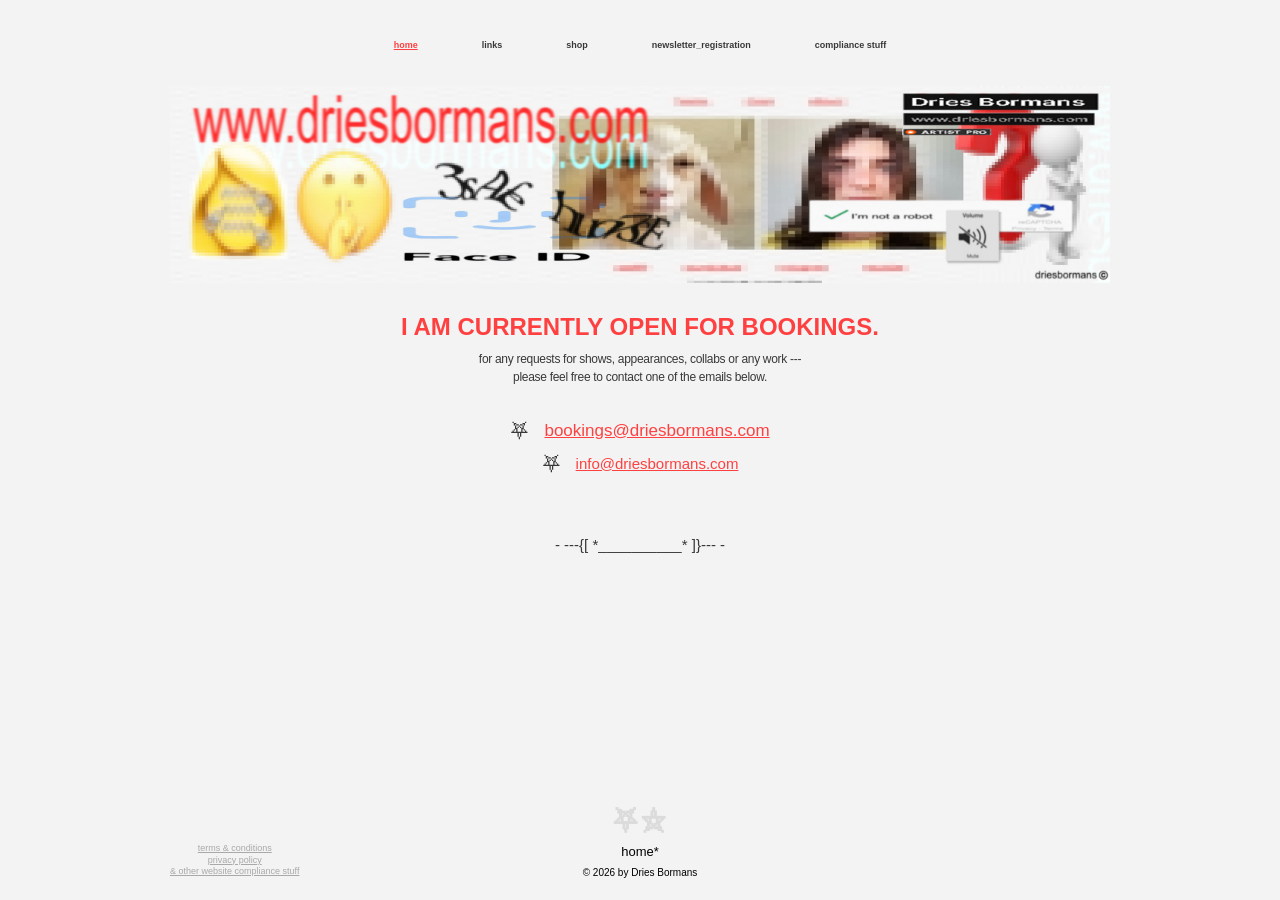
==== index.html @ a71c77c5 "Dries Bormans website Co-Authored-By: Claude Opus 5.5 <noreply@anthropic.com> Claude-Session: https:" ====
<!DOCTYPE html>
<html lang="en">
<head>
  <meta charset="utf-8">
  <meta name="viewport" content="width=device-width, initial-scale=1">
  <title>home | DRIES_BORMANS</title>
  <meta name="description" content="Dries Bormans — official website. bookings, links, shop & news.">
  <meta property="og:title" content="home | DRIES_BORMANS">
  <meta property="og:site_name" content="DRIES_BORMANS">
  <meta property="og:type" content="website">
  <meta property="og:image" content="assets/banner.jpg">
  <meta name="format-detection" content="telephone=no">
  <link rel="stylesheet" href="assets/style.css">
</head>
<body>
<div class="page" id="top">

  <nav class="menu">
    <a href="index.html" class="active">home</a>
    <a href="links.html">links</a>
    <a href="shop.html">shop</a>
    <a href="newsletter-registration.html">newsletter_registration</a>
    <a href="compliance-stuff.html">compliance stuff</a>
  </nav>

  <main>
    <img class="banner" src="assets/banner.jpg" alt="Dries Bormans">

    <p class="headline">I am currently open for bookings.</p>
    <p class="callout">for any requests for shows, appearances, collabs or any work ---</p>
    <p class="callout">please feel free to contact one of the emails below.</p>

    <ul class="emails">
      <li><a href="mailto:bookings@driesbormans.com?subject=Dries%20Bormans%20Book%20Request">bookings@driesbormans.com</a></li>
      <li><a href="mailto:info@driesbormans.com?subject=Dries%20Bormans%20Info%20Request">info@driesbormans.com</a></li>
    </ul>

    <p class="divider">- ---{[ *__________* ]}--- -</p>
  </main>

  <footer>
    <div class="legal-links">
      <a href="compliance-stuff.html#terms">terms &amp; conditions</a>
      <a href="compliance-stuff.html#privacy">privacy policy</a>
      <a href="compliance-stuff.html">&amp; other website compliance stuff</a>
    </div>
    <div>
      <p class="stars">⛧⛤</p>
      <a class="home-star" href="index.html">home*</a>
      <p class="copy">© 2026 by Dries Bormans</p>
    </div>
    <div></div>
  </footer>

</div>
</body>
</html>
---- assets/style.css ----
/* DRIES_BORMANS — style */

* { box-sizing: border-box; }

html, body {
  margin: 0;
  padding: 0;
  background: #f3f3f3;
  color: #383838;
  font-family: Arial, Helvetica, sans-serif;
}

a { color: inherit; }

.page {
  max-width: 980px;
  margin: 0 auto;
  padding: 0 20px;
  min-height: 100vh;
  display: flex;
  flex-direction: column;
}

/* ---------- menu ---------- */
nav.menu {
  display: flex;
  justify-content: center;
  flex-wrap: wrap;
  gap: 8px 56px;
  padding: 34px 0 30px;
}

nav.menu a {
  font-size: 9px;
  font-weight: 700;
  text-decoration: none;
  color: #383838;
  padding: 6px 4px;
}

nav.menu a:hover,
nav.menu a.active {
  color: #ff4040;
  text-decoration: underline;
}

main {
  flex: 1;
  text-align: center;
}

/* ---------- home ---------- */
.banner {
  display: block;
  width: 100%;
  height: auto;
  margin: 0 auto 30px;
}

.headline {
  color: #ff4040;
  font-size: 24px;
  font-weight: 700;
  text-transform: uppercase;
  line-height: 1.2;
  margin: 0 0 8px;
}

.callout {
  font-size: 12px;
  letter-spacing: -0.3px;
  line-height: 1.5;
  margin: 0;
}

.emails {
  list-style: none;
  padding: 0;
  margin: 34px 0 0;
}

.emails li {
  margin: 10px 0;
  font-size: 15px;
}

.emails li:first-child { font-size: 17px; }

.emails li::before {
  content: "⛧";
  font-size: 20px;
  margin-right: 14px;
  vertical-align: -2px;
}

.emails a { color: #ff4040; }

.divider {
  margin: 60px 0 30px;
  font-size: 15px;
  white-space: nowrap;
}

/* ---------- links ---------- */
.hl {
  display: inline-block;
  background: #b1e690;
  color: #383838;
  font-weight: 700;
  text-decoration: underline;
  padding: 0 4px;
}

h1.hl {
  font-size: 28px;
  margin: 0 0 30px;
}

.music-links {
  list-style: none;
  padding: 0;
  margin: 0;
}

.music-links li { margin: 0 0 26px; }

.music-links a {
  font-size: 26px;
  min-width: 140px;
}

.music-links a:hover { background: #ff4040; color: #fff; }

.red-block {
  display: inline-flex;
  flex-direction: column;
  gap: 6px;
  margin: 14px 0 40px;
  width: 290px;
  max-width: 100%;
}

.red-block > * {
  background: #d11515;
  color: #fff;
  margin: 0;
  padding: 2px 6px;
}

.red-block .label { font-size: 19px; }
.red-block a { font-size: 13px; display: block; }

/* ---------- shop ---------- */
.shop-msg { font-size: 15px; line-height: 1.7; margin: 0; }
.shop-msg a { color: #ff4040; }
.soon {
  color: #ff4040;
  font-size: 24px;
  font-weight: 700;
  text-transform: uppercase;
  margin: 10px 0 24px;
}

/* ---------- newsletter ---------- */
.form-box {
  max-width: 620px;
  margin: 0 auto 40px;
  border: 8px solid #e2e2e2;
  padding: 36px 36px 40px;
  text-align: left;
}

.form-box h1 { font-size: 26px; text-align: center; display: block; width: fit-content; margin: 0 auto 30px; }

.row { display: flex; gap: 22px; }
.row > .field { flex: 1; }

.field { margin-bottom: 20px; }

.field label,
.field .q {
  display: block;
  font-size: 13px;
  margin-bottom: 6px;
}

.field input[type="text"],
.field input[type="email"],
.field input[type="tel"] {
  width: 100%;
  border: 1px solid #383838;
  background: #f3f3f3;
  font: inherit;
  font-size: 13px;
  padding: 7px 10px;
}

.field.half { max-width: 50%; }

.radio {
  display: flex;
  align-items: center;
  gap: 8px;
  font-size: 12px;
  margin: 6px 0;
}

.radio input { accent-color: #555; width: 14px; height: 14px; margin: 0; }

button.submit {
  margin-top: 10px;
  width: 190px;
  padding: 9px;
  background: transparent;
  border: 2px solid #2b2bd8;
  color: #2b2bd8;
  font: inherit;
  font-weight: 700;
  font-size: 13px;
  cursor: pointer;
}

button.submit:hover { background: #2b2bd8; color: #fff; }

.form-status { font-size: 13px; margin-top: 14px; }
.hp { display: none; }

/* ---------- compliance ---------- */
.legal { text-align: left; max-width: 680px; margin: 0 auto 40px; }
.legal h1 { font-size: 28px; text-align: center; display: block; width: fit-content; margin: 0 auto 34px; }
.legal h2 { font-size: 17px; margin: 30px 0 8px; text-transform: lowercase; }
.legal h2::before { content: "⛧ "; }
.legal p, .legal li { font-size: 13px; line-height: 1.6; }
.legal a { color: #ff4040; }

/* ---------- footer ---------- */
footer {
  display: grid;
  grid-template-columns: 1fr auto 1fr;
  align-items: end;
  padding: 50px 0 22px;
}

.legal-links {
  display: flex;
  flex-direction: column;
  align-items: center;
  justify-self: start;
  font-size: 9px;
  line-height: 1.3;
}

.legal-links a { color: #aaa8a8; }

.stars {
  text-align: center;
  font-size: 28px;
  font-weight: 700;
  color: #dbdbdb;
  margin: 0 0 6px;
}

.home-star { display: block; text-align: center; font-size: 13px; color: #000; text-decoration: none; margin-bottom: 8px; }
.home-star:hover { color: #ff4040; }

.copy { text-align: center; font-size: 10px; color: #000; margin: 0; }

@media (max-width: 640px) {
  nav.menu { gap: 6px 22px; }
  .headline, .soon { font-size: 20px; }
  .row { flex-direction: column; gap: 0; }
  .field.half { max-width: 100%; }
  .form-box { padding: 24px 18px 28px; }
  footer { grid-template-columns: 1fr; gap: 16px; }
  .legal-links { justify-self: center; }
  .divider { font-size: 12px; }
}
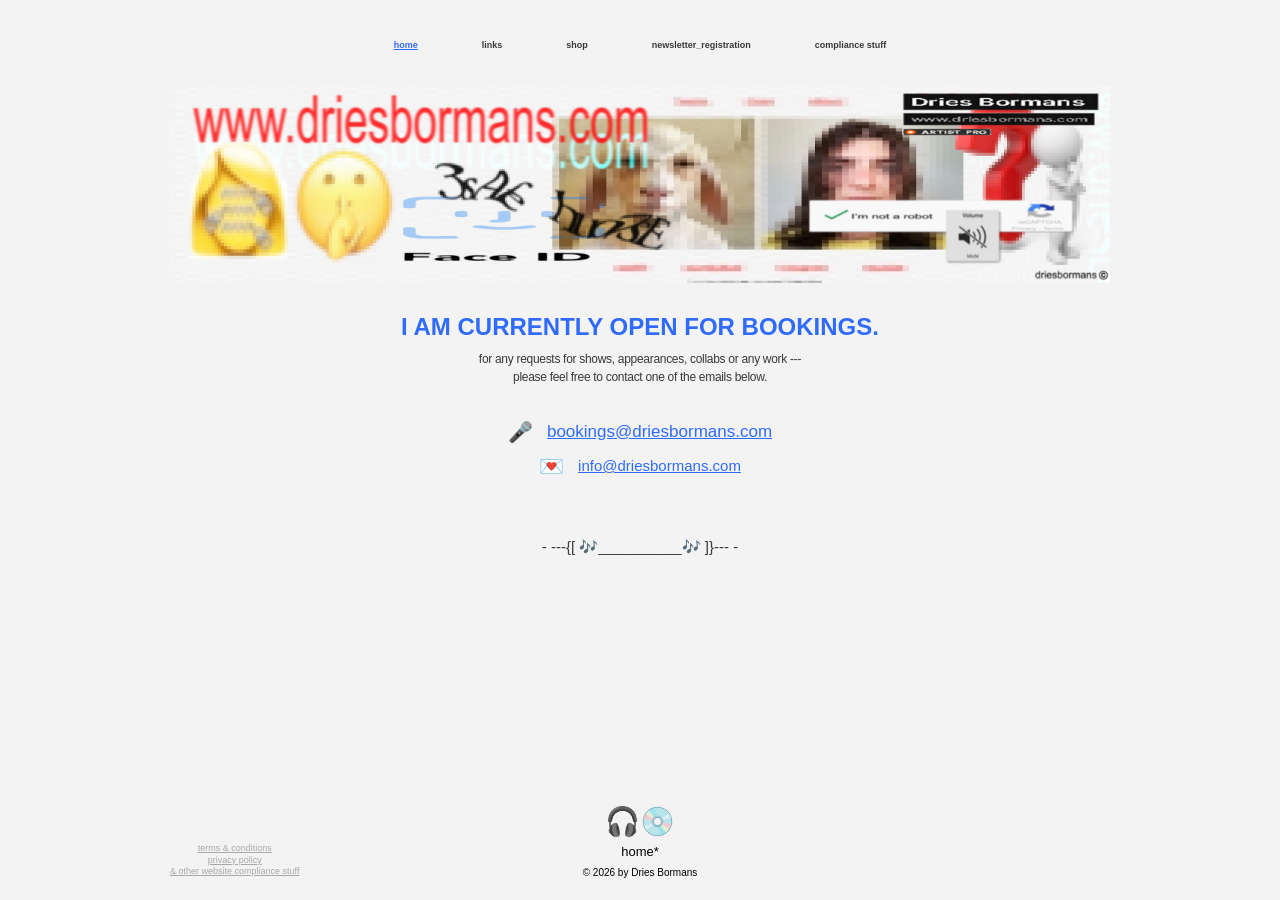
==== commit 1ce575c2: "Real links, new emojis and colors Co-Authored-By: Claude Opus 5.5 <noreply@anthropic.com> Claude-Ses" ====
--- a/index.html
+++ b/index.html
@@ -31,11 +31,11 @@
     <p class="callout">please feel free to contact one of the emails below.</p>
 
     <ul class="emails">
-      <li><a href="mailto:bookings@driesbormans.com?subject=Dries%20Bormans%20Book%20Request">bookings@driesbormans.com</a></li>
-      <li><a href="mailto:info@driesbormans.com?subject=Dries%20Bormans%20Info%20Request">info@driesbormans.com</a></li>
+      <li data-emoji="🎤"><a href="mailto:bookings@driesbormans.com?subject=Dries%20Bormans%20Book%20Request">bookings@driesbormans.com</a></li>
+      <li data-emoji="💌"><a href="mailto:info@driesbormans.com?subject=Dries%20Bormans%20Info%20Request">info@driesbormans.com</a></li>
     </ul>
 
-    <p class="divider">- ---{[ *__________* ]}--- -</p>
+    <p class="divider">- ---{[ 🎶__________🎶 ]}--- -</p>
   </main>
 
   <footer>
@@ -45,7 +45,7 @@
       <a href="compliance-stuff.html">&amp; other website compliance stuff</a>
     </div>
     <div>
-      <p class="stars">⛧⛤</p>
+      <p class="stars">🎧💿</p>
       <a class="home-star" href="index.html">home*</a>
       <p class="copy">© 2026 by Dries Bormans</p>
     </div>
--- a/assets/style.css
+++ b/assets/style.css
@@ -40,7 +40,7 @@
 
 nav.menu a:hover,
 nav.menu a.active {
-  color: #ff4040;
+  color: #2f6bff;
   text-decoration: underline;
 }
 
@@ -58,7 +58,7 @@
 }
 
 .headline {
-  color: #ff4040;
+  color: #2f6bff;
   font-size: 24px;
   font-weight: 700;
   text-transform: uppercase;
@@ -87,13 +87,13 @@
 .emails li:first-child { font-size: 17px; }
 
 .emails li::before {
-  content: "⛧";
+  content: attr(data-emoji);
   font-size: 20px;
   margin-right: 14px;
   vertical-align: -2px;
 }
 
-.emails a { color: #ff4040; }
+.emails a { color: #2f6bff; }
 
 .divider {
   margin: 60px 0 30px;
@@ -104,7 +104,7 @@
 /* ---------- links ---------- */
 .hl {
   display: inline-block;
-  background: #b1e690;
+  background: #fff07a;
   color: #383838;
   font-weight: 700;
   text-decoration: underline;
@@ -129,7 +129,7 @@
   min-width: 140px;
 }
 
-.music-links a:hover { background: #ff4040; color: #fff; }
+.music-links a:hover { background: #2f6bff; color: #fff; }
 
 .red-block {
   display: inline-flex;
@@ -141,7 +141,7 @@
 }
 
 .red-block > * {
-  background: #d11515;
+  background: #1f4fe0;
   color: #fff;
   margin: 0;
   padding: 2px 6px;
@@ -152,9 +152,9 @@
 
 /* ---------- shop ---------- */
 .shop-msg { font-size: 15px; line-height: 1.7; margin: 0; }
-.shop-msg a { color: #ff4040; }
+.shop-msg a { color: #2f6bff; }
 .soon {
-  color: #ff4040;
+  color: #2f6bff;
   font-size: 24px;
   font-weight: 700;
   text-transform: uppercase;
@@ -212,15 +212,15 @@
   width: 190px;
   padding: 9px;
   background: transparent;
-  border: 2px solid #2b2bd8;
-  color: #2b2bd8;
+  border: 2px solid #1f4fe0;
+  color: #1f4fe0;
   font: inherit;
   font-weight: 700;
   font-size: 13px;
   cursor: pointer;
 }
 
-button.submit:hover { background: #2b2bd8; color: #fff; }
+button.submit:hover { background: #1f4fe0; color: #fff; }
 
 .form-status { font-size: 13px; margin-top: 14px; }
 .hp { display: none; }
@@ -229,9 +229,9 @@
 .legal { text-align: left; max-width: 680px; margin: 0 auto 40px; }
 .legal h1 { font-size: 28px; text-align: center; display: block; width: fit-content; margin: 0 auto 34px; }
 .legal h2 { font-size: 17px; margin: 30px 0 8px; text-transform: lowercase; }
-.legal h2::before { content: "⛧ "; }
+.legal h2::before { content: "🎵 "; }
 .legal p, .legal li { font-size: 13px; line-height: 1.6; }
-.legal a { color: #ff4040; }
+.legal a { color: #2f6bff; }
 
 /* ---------- footer ---------- */
 footer {
@@ -261,7 +261,7 @@
 }
 
 .home-star { display: block; text-align: center; font-size: 13px; color: #000; text-decoration: none; margin-bottom: 8px; }
-.home-star:hover { color: #ff4040; }
+.home-star:hover { color: #2f6bff; }
 
 .copy { text-align: center; font-size: 10px; color: #000; margin: 0; }
 
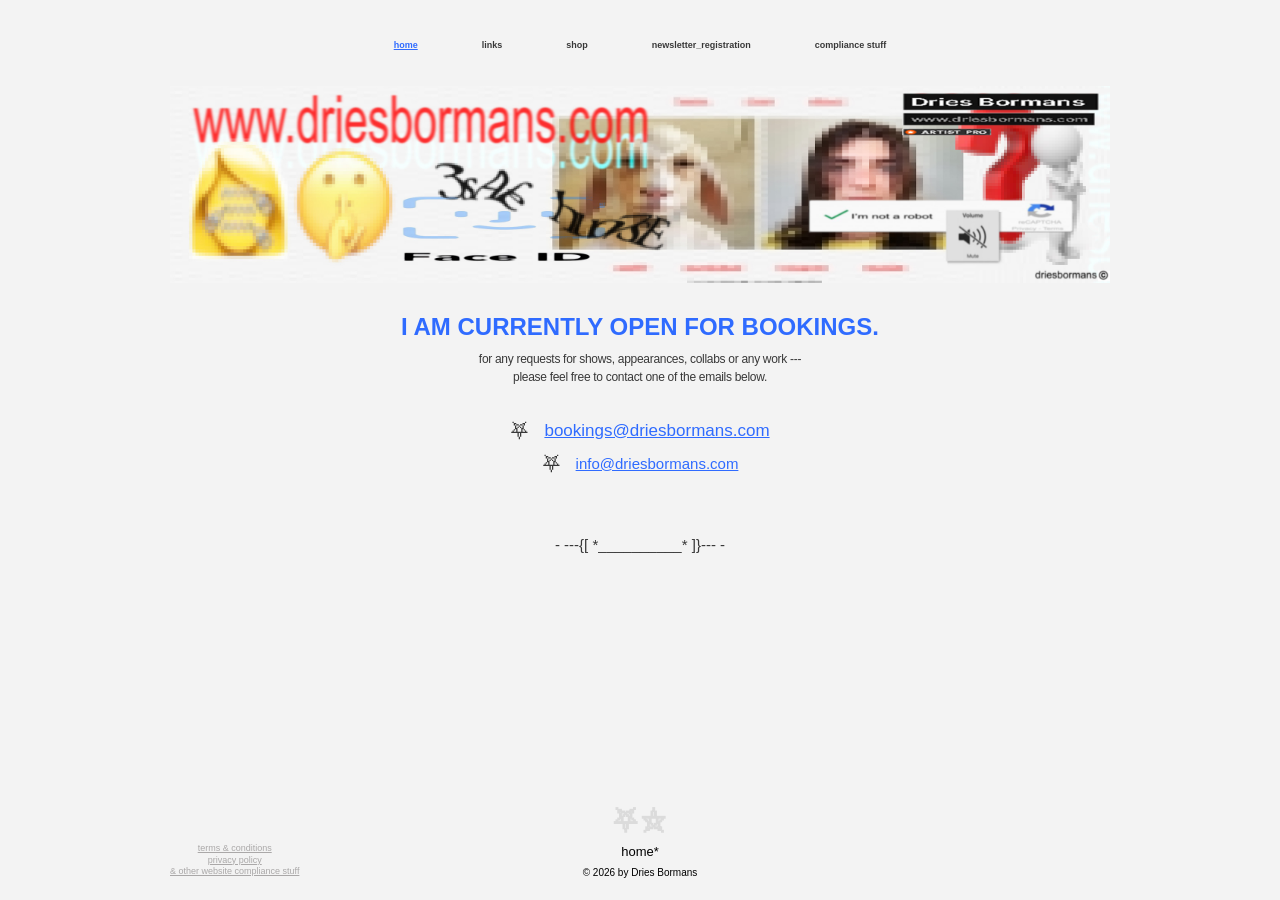
==== commit f16c0fbe: "Restore original symbols Co-Authored-By: Claude Opus 5.5 <noreply@anthropic.com> Claude-Session: htt" ====
--- a/index.html
+++ b/index.html
@@ -31,11 +31,11 @@
     <p class="callout">please feel free to contact one of the emails below.</p>
 
     <ul class="emails">
-      <li data-emoji="🎤"><a href="mailto:bookings@driesbormans.com?subject=Dries%20Bormans%20Book%20Request">bookings@driesbormans.com</a></li>
-      <li data-emoji="💌"><a href="mailto:info@driesbormans.com?subject=Dries%20Bormans%20Info%20Request">info@driesbormans.com</a></li>
+      <li><a href="mailto:bookings@driesbormans.com?subject=Dries%20Bormans%20Book%20Request">bookings@driesbormans.com</a></li>
+      <li><a href="mailto:info@driesbormans.com?subject=Dries%20Bormans%20Info%20Request">info@driesbormans.com</a></li>
     </ul>
 
-    <p class="divider">- ---{[ 🎶__________🎶 ]}--- -</p>
+    <p class="divider">- ---{[ *__________* ]}--- -</p>
   </main>
 
   <footer>
@@ -45,7 +45,7 @@
       <a href="compliance-stuff.html">&amp; other website compliance stuff</a>
     </div>
     <div>
-      <p class="stars">🎧💿</p>
+      <p class="stars">⛧⛤</p>
       <a class="home-star" href="index.html">home*</a>
       <p class="copy">© 2026 by Dries Bormans</p>
     </div>
--- a/assets/style.css
+++ b/assets/style.css
@@ -87,7 +87,7 @@
 .emails li:first-child { font-size: 17px; }
 
 .emails li::before {
-  content: attr(data-emoji);
+  content: "⛧";
   font-size: 20px;
   margin-right: 14px;
   vertical-align: -2px;
@@ -229,7 +229,7 @@
 .legal { text-align: left; max-width: 680px; margin: 0 auto 40px; }
 .legal h1 { font-size: 28px; text-align: center; display: block; width: fit-content; margin: 0 auto 34px; }
 .legal h2 { font-size: 17px; margin: 30px 0 8px; text-transform: lowercase; }
-.legal h2::before { content: "🎵 "; }
+.legal h2::before { content: "⛧ "; }
 .legal p, .legal li { font-size: 13px; line-height: 1.6; }
 .legal a { color: #2f6bff; }
 
